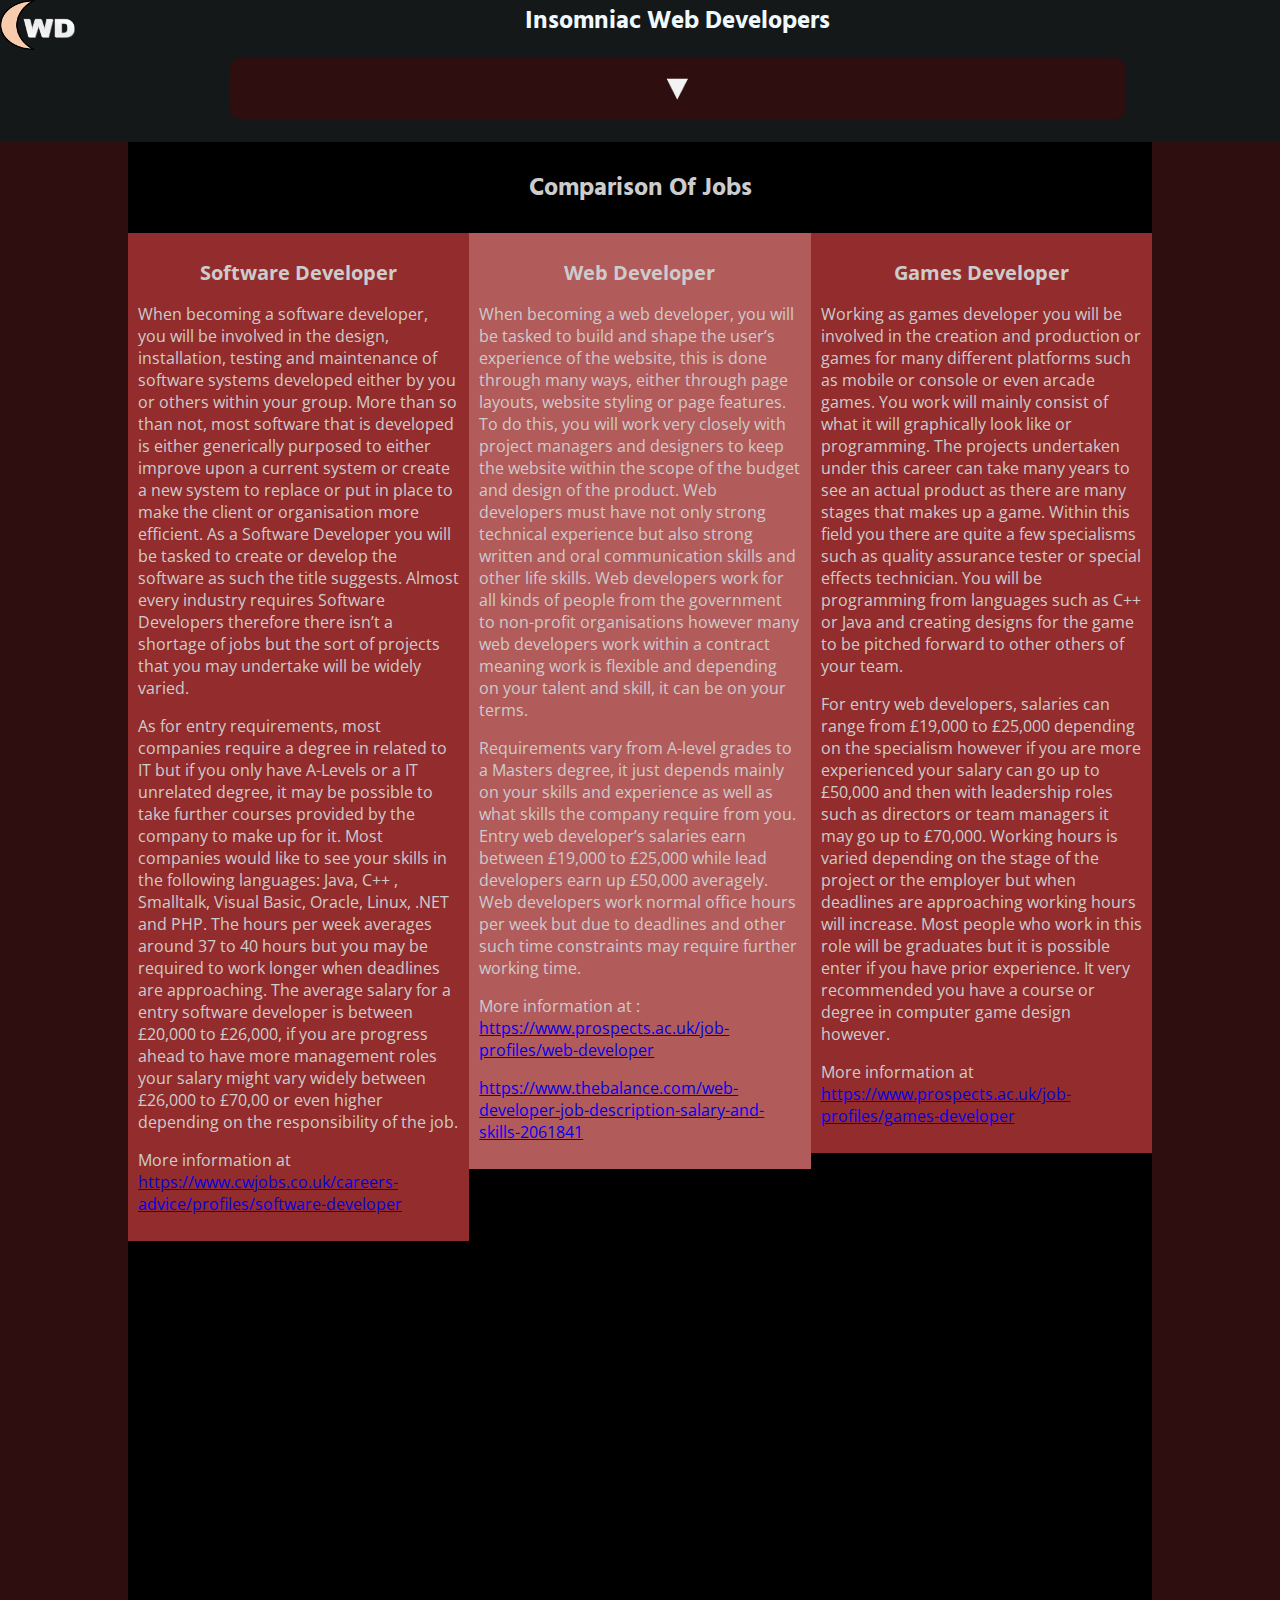
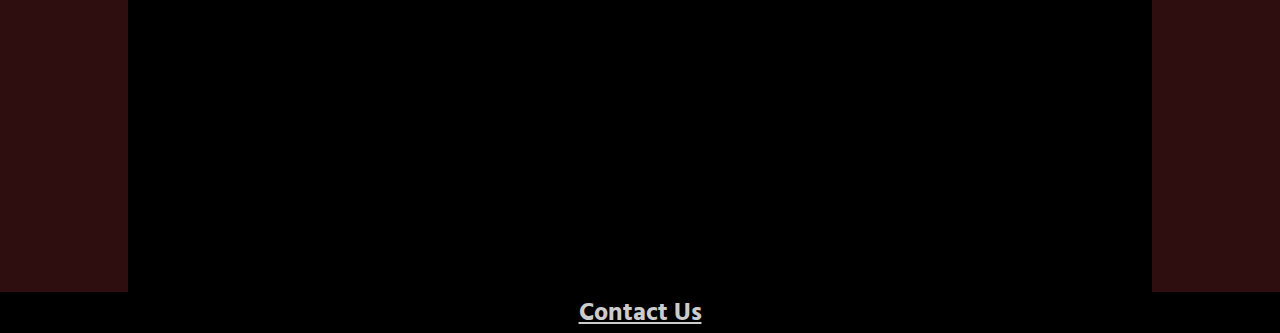
==== comparison.html @ 124524bf "nearly complete" ====
<!DOCTYPE html>
<html lang=en>
  <head>
    <meta charset="utf-8">
    <meta name="viewport" content="width=device-width, initial-scale=1">
    <title>IWD</title>
    <link rel="stylesheet" href="comparison_style.css">
  </head>
  <body>
    <header class = "header">
      <div class="logo">
        <img src="images/logo75.png" alt="Logo" usemap="#home"> 
        <map name="home">
          <area shape="rect" coords="0,0,75,50" href="index.html" alt="Home">
        </map>
      </div>
     <h3>Insomniac Web Developers</h3>
    </header>
    <div class="NavMenu"><!-- Code within this div section has been taken and changed from Liz's Codepen example on Hover drop-down menu -->
    <div class="mobiNav"> 
        <a href="#" class="mobiNav-toggle"><img src="images/dropdown.png" alt="Logo"></a>
          <div class="mobiNav-content">
            <div class="mobiNav-inner"> 
                <nav>
                    <ul>
                      <li><a href="index.html">Home</a></li>
                      <li><a href="glossary.html">Glossary</a></li>
                      <li class="active"><a href="comparison.html">Comparison</a></li>
                      <li><a href="specialisation.html">Specialisation</a></li>
                      <li><a href="mgp.html">MGP</a></li>
                      <li><a href="reflection.html">Reflection</a></li>
                    </ul>
                  </nav>
            </div>
          </div>
        </div>
          <script src='http://cdnjs.cloudflare.com/ajax/libs/jquery/2.1.3/jquery.min.js'></script>
      </div>
      <div class="Border_Left">
        </div>
      <article class="content">
        <h3>Comparison Of Jobs</h3>
        <div class="row">
            <div class="SD">
              <h2>Software Developer</h2>
              <!-- Information taken and summarised from https://www.cwjobs.co.uk/careers-advice/profiles/software-developer -->
              <p>When becoming a software developer, you will be involved in the design, installation, testing and maintenance of software systems developed either by you or others within your group. More than so than not, most software that is developed is either generically purposed to either improve upon a current system or create a new system to replace or put in place to make the client or organisation more efficient. As a Software Developer you will be tasked to create or develop the software as such the title suggests. Almost every industry requires Software Developers therefore there isn’t a shortage of jobs but the sort of projects that you may undertake will be widely varied.</p>
              <p> As for entry requirements, most companies require a degree in related to IT but if you only have A-Levels or a IT unrelated degree, it may be possible to take further courses provided by the company to make up for it. Most companies would like to see your skills in the following languages: Java, C++ , Smalltalk, Visual Basic, Oracle, Linux, .NET and PHP. The hours per week averages around 37 to 40 hours but you may be required to work longer when deadlines are approaching. The average salary for a entry software developer is between £20,000 to £26,000, if you are progress ahead to have more management roles your salary might vary widely between £26,000 to £70,00 or even higher depending on the responsibility of the job.</p>
              <p>More information at <a href="https://www.cwjobs.co.uk/careers-advice/profiles/software-developer">https://www.cwjobs.co.uk/careers-advice/profiles/software-developer</a></p>
            </div>
            <div class="WD" >
              <h2>Web Developer</h2>
              <!--Information taken and summarised from https://www.prospects.ac.uk/job-profiles/web-developer and https://www.thebalance.com/web-developer-job-description-salary-and-skills-2061841 --> 
              <p>When becoming a web developer, you will be tasked to build and shape the user’s experience of the website, this is done through many ways, either through page layouts, website styling or page features. To do this, you will work very closely with project managers and designers to keep the website within the scope of the budget and design of the product. Web developers must have not only strong technical experience but also strong written and oral communication skills and other life skills. Web developers work for all kinds of people from the government to non-profit organisations however many web developers work within a contract meaning work is flexible and depending on your talent and skill, it can be on your terms.</p>
              <p>Requirements vary from A-level grades to a Masters degree, it just depends mainly on your skills and experience as well as what skills the company require from you. Entry web developer’s salaries earn between £19,000 to £25,000 while lead developers earn up £50,000 averagely. Web developers work normal office hours per week but due to deadlines and other such time constraints may require further working time.</p>
              <p>More information at : <a href="https://www.prospects.ac.uk/job-profiles/web-developer">https://www.prospects.ac.uk/job-profiles/web-developer</a></p>
              <p><a href="https://www.thebalance.com/web-developer-job-description-salary-and-skills-2061841">https://www.thebalance.com/web-developer-job-description-salary-and-skills-2061841</a></p>
            </div>
            <div class="GD">
              <h2>Games Developer</h2>
              <!-- Informtation taken and summarise from https://www.prospects.ac.uk/job-profiles/games-developer -->
              <p>Working as games developer you will be involved in the creation and production or games for many different platforms such as mobile or console or even arcade games. You work will mainly consist of what it will graphically look like or programming. The projects undertaken under this career can take many years to see an actual product as there are many stages that makes up a game. Within this field you there are quite a few specialisms such as quality assurance tester or special effects technician. You will be programming from languages such as C++ or Java and creating designs for the game to be pitched forward to other others of your team.</p>
              <p>For entry web developers, salaries can range from £19,000 to £25,000 depending on the specialism however if you are more experienced your salary can go up to £50,000 and then with leadership roles such as directors or team managers it may go up to £70,000. Working hours is varied depending on the stage of the project or the employer but when deadlines are approaching working hours will increase. Most people who work in this role will be graduates but it is possible enter if you have prior experience. It very recommended you have a course or degree in computer game design however. </p>
              <p>More information at <a href="https://www.prospects.ac.uk/job-profiles/games-developer">https://www.prospects.ac.uk/job-profiles/games-developer</a></p>
            </div>
          </div>
      </article>
      <div class="Border_Right">
        </div>
      <footer class = "footer">
          <h3>
            <a href="ContactForm.html">Contact Us</a>
          </h3>
        </footer>
      </body>
    </html>
---- comparison_style.css ----
/* Fonts from Google Fonts - more at https://fonts.google.com */
@import url('https://fonts.googleapis.com/css?family=Open+Sans:400,700');
@import url('https://fonts.googleapis.com/css?family=Fjalla+One|Oswald');
@import url('https://fonts.googleapis.com/css?family=Hind+Siliguri');
@import url('https://fonts.googleapis.com/css?family=Barlow+Semi+Condensed');
@import url('https://fonts.googleapis.com/css?family=ABeeZee');
@import url('https://fonts.googleapis.com/css?family=Pathway+Gothic+One');


body {
  background-color: #000000;
  font-family: "Open Sans", sans-serif;
  font-size: 18px;
  margin: 0;
  text-align: center;
}

.logo {
  float:left;
  display: block;
}

.header {
  margin-top:-25px;
  width: 100%;
  background-color: #141819;
  height:45px;
  margin-bottom: 0px;
  color: aliceblue;
  text-align:center;

}

nav ul {
  margin-left: 15%;
}



li {
  height: 25px;
  float: left;
  margin-right: 0px;
  list-style-type:none;
  padding: 0 20px;
}

li:last-child {
  border-right: none;
  
}

li a {
  text-decoration: none;
  color: #1A1921;
  font-family: 'Fjalla One', sans-serif;
}

li a:hover {
  color: #000000;
}

li.active a {
  font-weight: lighter;
  color: #2E0E0E;
  border-bottom: 1px solid
   #ccc;
}


.Border_Left {
  background-color: #2E0E0E;
  width:10%;
  height: 1750px;
  float: left;
  display:block;
}


.Border_Right {
  background-color: #2E0E0E;
  width:10%;
  height: 1750px;
  float: left;
  display:block;
}

h3 {
  font-family:'Hind Siliguri', sans-serif;
  font-size: 25px;
  text-align: center;
}

h2 {
  font-family:"Open Sans", sans-serif;
  font-size:20px;
  text-align: center;
}

.content {
  width:80%;
  height:1750px;
  float:left;
  display:block;
  color: #ccc;
  font-size:16px;
  text-align:left;
}

/*Following 3 column layout css code taken and changed from https://www.w3schools.com/howto/howto_css_three_columns.asp */ 

* {
  box-sizing: border-box;
}

/* Create three equal columns that floats next to each other */
.SD {
  float: left;
  width: 33.33%;
  padding: 10px;
  height: auto;
  background-color: #932D2D;
}

.WD {
  float: left;
  width: 33.33%;
  padding: 10px;
  height: auto;
  background-color: #B25B5B;
}

.GD {
  float: left;
  width: 33.33%;
  padding: 10px;
  height: auto;
  background-color: #932D2D;
}

/* Clear floats after the columns */
.row:after {
  content: "";
  display: table;
  clear: both;
}

footer {
  clear: left;
  color: #ccc;
  width:100%;
  height:25px;
  background-color:#000000;
}

footer a {
  color:#ccc;
}

footer a:hover {
  color:#908F90
}

@media (max-width:650px) {
  .content {
    font-size: 11px;
  }

}


.NavMenu {
  background-color:#141819;
}


/* Following mobiNav code was taken and changed from Liz's Code pen example for Hover drop-down menu */
.mobiNav {
  display: inline-block;
  text-align: left;
  margin: 1%;
  width: 70%;
}
.mobiNav:hover .mobiNav-content {
  max-height: 300px;
}
.mobiNav-content {
  -webkit-transition: max-height 3s;
  -moz-transition: max-height 3s;
  -ms-transition: max-height 3s;
  -o-transition: max-height 3s;
  transition: max-height 3s;
  background: #908F90;
  overflow: hidden;
  max-height: 0;
}
.mobiNav-inner {
  padding: 0 15px;
}
.mobiNav-toggle {
  -webkit-transition: background .1s linear;
  -moz-transition: background .1s linear;
  -ms-transition: background .1s linear;
  -o-transition: background .1s linear;
  transition: background .1s linear;
  background: #2E0E0E;
  border-radius: 10px;
  display: block;
  font-size: 30px;
  margin: 0 0 10px;
  padding: 10px;
  text-align: center;
  text-decoration: none;
}
.mobiNav-toggle:hover {
  background: #141819;
}
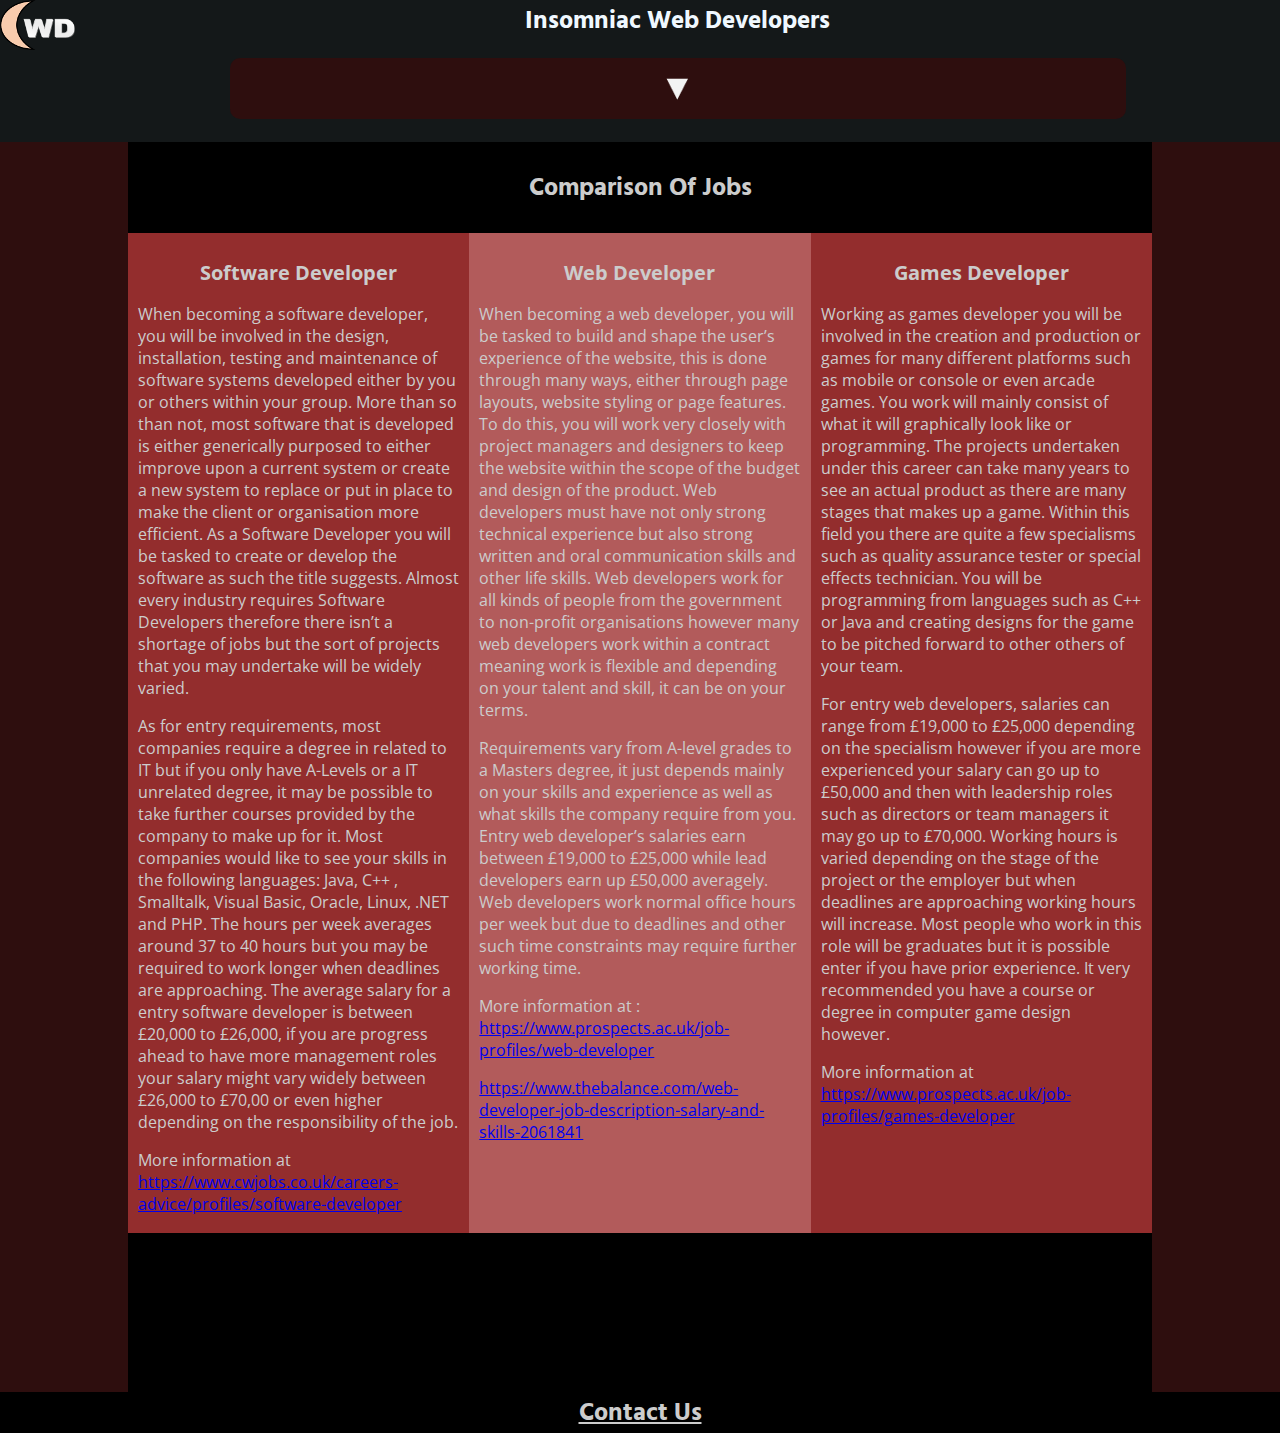
==== commit 8916a65e: "Html finished" ====
--- a/comparison.html
+++ b/comparison.html
@@ -5,10 +5,18 @@
     <meta name="viewport" content="width=device-width, initial-scale=1">
     <title>IWD</title>
     <link rel="stylesheet" href="comparison_style.css">
+    <!-- Following favicon link tags generated by https://realfavicongenerator.net and icon created by me -->
+    <link rel="apple-touch-icon" sizes="180x180" href="images/apple-touch-icon.png">
+    <link rel="icon" type="image/png" sizes="32x32" href="images/favicon-32x32.png"> 
+    <link rel="icon" type="image/png" sizes="16x16" href="images/favicon-16x16.png">
+    <link rel="manifest" href="images/manifest.json">
+    <link rel="mask-icon" href="images/safari-pinned-tab.svg" color="#5bbad5">
+
   </head>
   <body>
     <header class = "header">
       <div class="logo">
+         <!--Logo created by me and linked to the homepage or index.html-->
         <img src="images/logo75.png" alt="Logo" usemap="#home"> 
         <map name="home">
           <area shape="rect" coords="0,0,75,50" href="index.html" alt="Home">
@@ -34,8 +42,10 @@
             </div>
           </div>
         </div>
+        <!-- Script for the nav bar animation comes from Liz's code pen example-->
           <script src='http://cdnjs.cloudflare.com/ajax/libs/jquery/2.1.3/jquery.min.js'></script>
       </div>
+      <!--Red block on the left-->
       <div class="Border_Left">
         </div>
       <article class="content">
@@ -65,9 +75,11 @@
             </div>
           </div>
       </article>
+      <!--Red block on the right-->
       <div class="Border_Right">
         </div>
       <footer class = "footer">
+        <!--links to a contact form page-->
           <h3>
             <a href="ContactForm.html">Contact Us</a>
           </h3>
--- a/comparison_style.css
+++ b/comparison_style.css
@@ -71,7 +71,7 @@
 .Border_Left {
   background-color: #2E0E0E;
   width:10%;
-  height: 1750px;
+  height: 1250px;
   float: left;
   display:block;
 }
@@ -80,7 +80,7 @@
 .Border_Right {
   background-color: #2E0E0E;
   width:10%;
-  height: 1750px;
+  height: 1250px;
   float: left;
   display:block;
 }
@@ -99,7 +99,7 @@
 
 .content {
   width:80%;
-  height:1750px;
+  height:1250px;
   float:left;
   display:block;
   color: #ccc;
@@ -118,7 +118,7 @@
   float: left;
   width: 33.33%;
   padding: 10px;
-  height: auto;
+  height: 1000px;
   background-color: #932D2D;
 }
 
@@ -126,7 +126,7 @@
   float: left;
   width: 33.33%;
   padding: 10px;
-  height: auto;
+  height: 1000px;
   background-color: #B25B5B;
 }
 
@@ -134,7 +134,7 @@
   float: left;
   width: 33.33%;
   padding: 10px;
-  height: auto;
+  height: 1000px;
   background-color: #932D2D;
 }
 
@@ -164,6 +164,27 @@
 @media (max-width:650px) {
   .content {
     font-size: 11px;
+    height: 1500px;
+  }
+
+  .Border_Left {
+    height:1500px;
+  }
+
+  .Border_Right {
+    height:1500px;
+  }
+
+  .GD {
+    height:1250px;
+  }
+
+  .SD {
+    height: 1250px;
+  }
+
+  .WD {
+    height:1250px;
   }
 
 }
